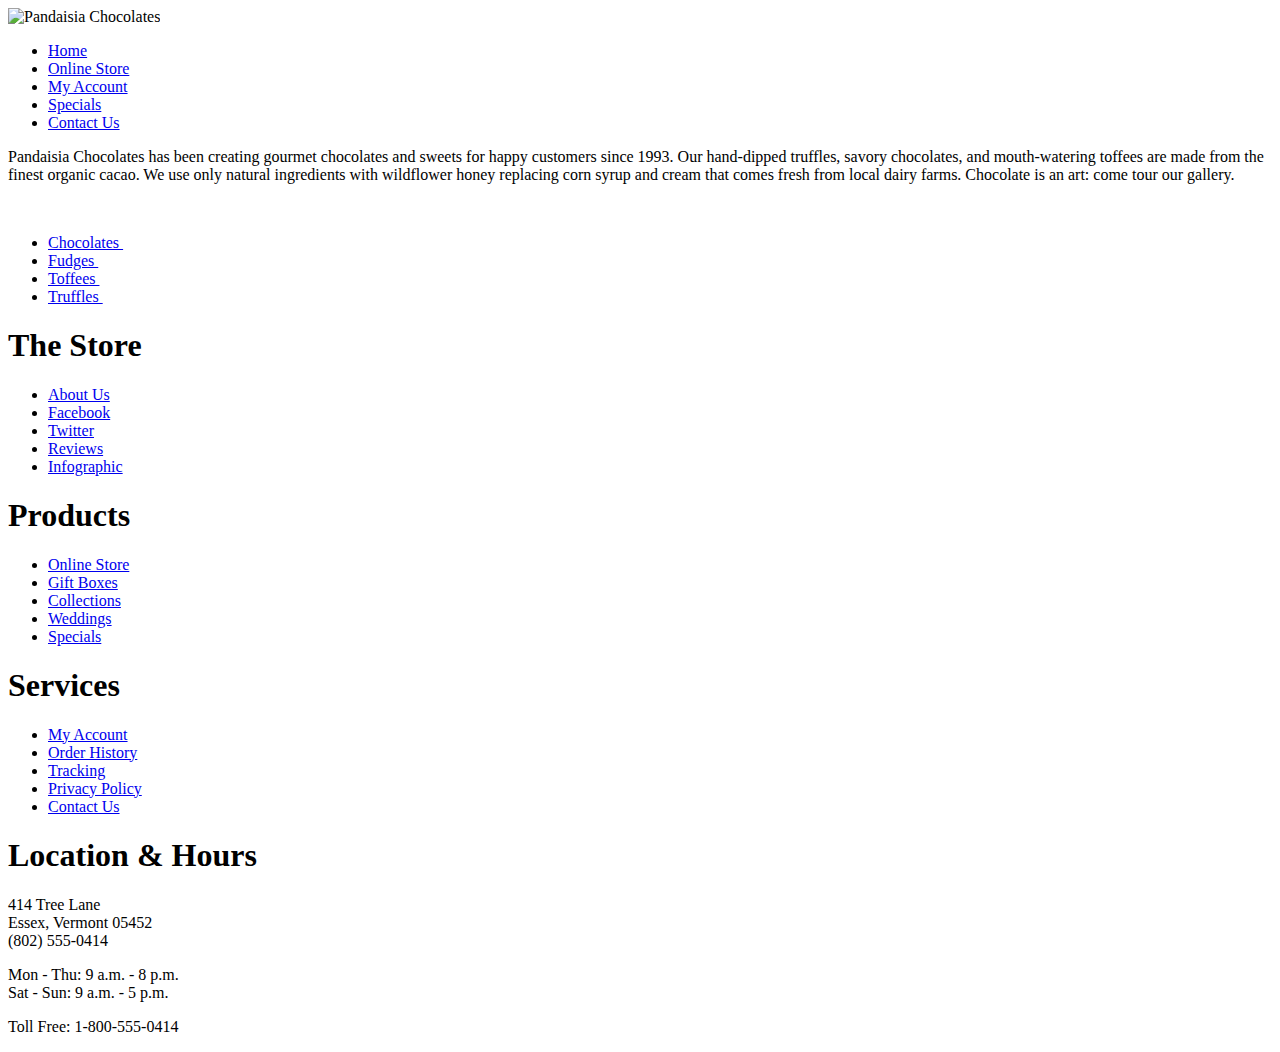
==== index.html @ 02b1e029 "Changed all file names that needed fixing" ====
<!DOCTYPE html>
<html>

<head>
      <!--
    New Perspectives on HTML5 and CSS3, 7th Edition
    Tutorial 3
    Tutorial Case
    
    Home Page of Pandaisia Chocolates
    Author: Bryan Vargas
    Date:   10/12/18

    Filename: index.html
   -->
      <meta charset="utf-8" />
      <meta name="keywords" content="chocolate, chocolatier, cocoa, cacao, desserts" />
      <title>Pandaisia Chocolates</title>

</head>

<body>
      <header>
            <img src="pc_logo.png" alt="Pandaisia Chocolates" />
            <nav class="horizontalNavigation">
                  <ul>
                        <li><a href="index.html">Home</a></li>
                        <li><a href="#">Online Store</a></li>
                        <li><a href="#">My Account</a></li>
                        <li><a href="#">Specials</a></li>
                        <li><a href="#">Contact Us</a></li>
                  </ul>
            </nav>
      </header>
      <section id="leftColumn">
            <p>Pandaisia Chocolates has been creating
                  gourmet chocolates and sweets for happy customers since
                  1993. Our hand-dipped truffles, savory chocolates, and
                  mouth-watering toffees are made from the finest
                  organic cacao. We use only natural ingredients with
                  wildflower honey replacing corn syrup and cream that comes
                  fresh from local dairy farms. Chocolate
                  is an art: come tour our gallery.</p>
      </section>
      <section id="rightColumn"> <img src="pc_photo1.png" alt="" />
            <nav class="horizontalNavigation">
                  <ul>
                        <li><a class="photoLink" href="#">Chocolates <img src="pc_photo2.png" alt="" /></a></li>
                        <li><a class="photoLink" href="#">Fudges <img src="pc_photo3.png" alt="" /></a></li>
                        <li><a class="photoLink" href="#">Toffees <img src="pc_photo4.png" alt="" /></a></li>
                        <li><a class="photoLink" href="#">Truffles <img src="pc_photo5.png" alt="" /></a></li>
                  </ul>
            </nav>
      </section>
      <footer>
            <nav class="verticalNavigation">
                  <h1>The Store</h1>
                  <ul>
                        <li><a href="pc_about.html">About Us</a></li>
                        <li><a href="#"><img id="fbicon" src="fbicon.png" alt="" />Facebook</a></li>
                        <li><a href="#"><img id="twittericon" src="twittericon.png" alt="" />Twitter</a></li>
                        <li><a href="#">Reviews</a></li>
                        <li><a href="pc_info.html">Infographic</a></li>
                  </ul>
            </nav>
            <nav class="verticalNavigation">
                  <h1>Products</h1>
                  <ul>
                        <li><a href="#">Online Store</a></li>
                        <li><a href="#">Gift Boxes</a></li>
                        <li><a href="#">Collections</a></li>
                        <li><a href="#">Weddings</a></li>
                        <li><a href="#">Specials</a></li>
                  </ul>
            </nav>
            <nav class="verticalNavigation">
                  <h1>Services</h1>
                  <ul>
                        <li><a href="#">My Account</a></li>
                        <li><a href="#">Order History</a></li>
                        <li><a href="#">Tracking</a></li>
                        <li><a href="#">Privacy Policy</a></li>
                        <li><a href="#">Contact Us</a></li>
                  </ul>
            </nav>
            <section id="contactInfo">
                  <h1>Location &amp; Hours</h1>
                  <p>414 Tree Lane <br />
                        Essex, Vermont 05452<br />
                        (802) 555-0414 </p>
                  <p>Mon - Thu: 9 a.m. - 8 p.m.<br />
                        Sat - Sun: 9 a.m. - 5 p.m.</p>
                  <p>Toll Free: 1-800-555-0414</p>
            </section>
      </footer>
</body>

</html>
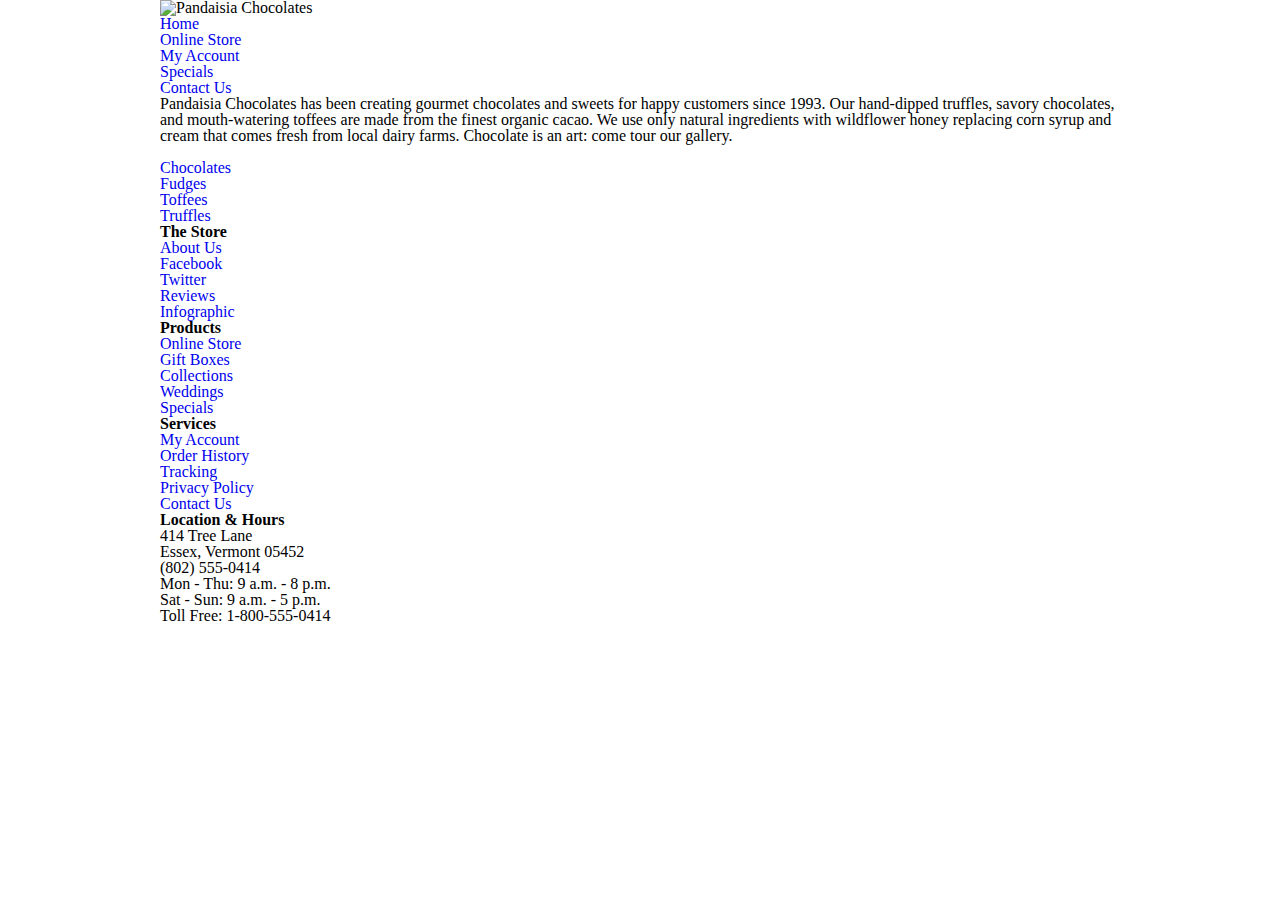
==== commit 259fda30: "created reset style rules and home css rules" ====
--- a/index.html
+++ b/index.html
@@ -16,6 +16,9 @@
       <meta charset="utf-8" />
       <meta name="keywords" content="chocolate, chocolatier, cocoa, cacao, desserts" />
       <title>Pandaisia Chocolates</title>
+      <link rel="stylesheet" href="pc_reset.css" />
+      <link rel="stylesheet" href="pc_styles1.css" />
+      <link rel="stylesheet" href="pc_home.css" />
 
 </head>
 
--- a/pc_home.css
+++ b/pc_home.css
@@ -0,0 +1,50 @@
+@charset "utf-8";
+
+/*
+   New Perspectives on HTML5 and CSS3, 7th Edition
+   Tutorial 3
+   Tutorial Case
+   
+   Style Sheet for the Layout of the Pandaisia Chocolates Home Page
+   Author: Bryan Vargas
+   Date:   10/12/18
+   
+   Filename: pc_home.css
+
+*/
+
+/* Body Styles */
+body {
+    max-width: 960px;
+    min-width: 640px;
+    width: 95%;
+    margin-left: auto;
+    margin-right: auto;
+}
+
+
+
+/* Body Header Styles */
+body>header>img {
+    display: block;
+    width: 100%
+}
+
+
+
+/* Horizontal Navigation Styles */
+
+
+
+/* Left Column Styles */
+
+
+
+
+/* Right Column Styles */
+
+
+
+
+
+/* Footer Styles */